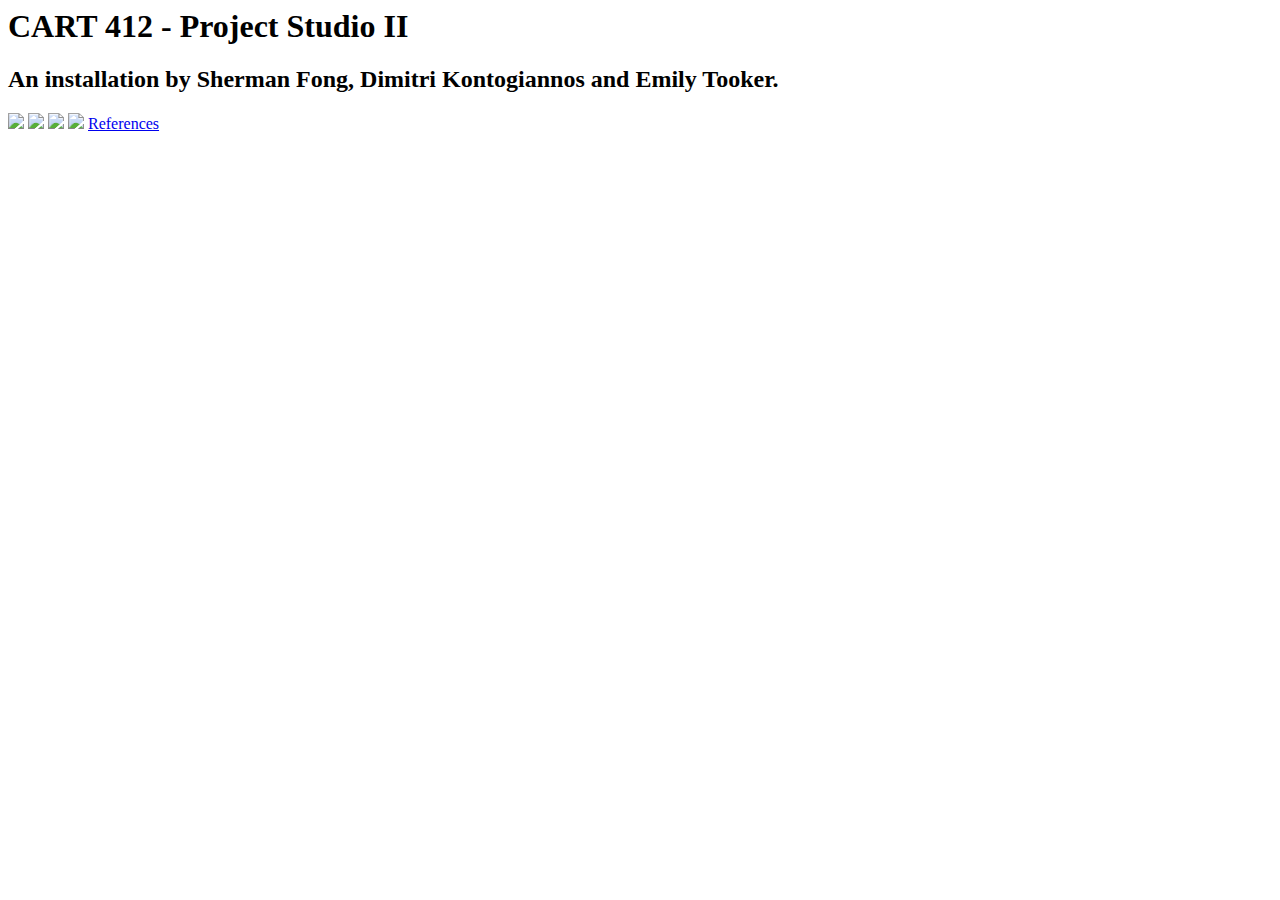
==== index.html @ 670a84e8 "Update and rename index.md to index.html" ====
<html>
<body>
<h1>CART 412 - Project Studio II</h1>

<h2>An installation by Sherman Fong, Dimitri Kontogiannos and Emily Tooker.</h2>

<img src="https://i.imgur.com/wATwZsX.png"/>
<img src="https://i.imgur.com/MxKxQgZ.png"/>
<img src="https://i.imgur.com/EljW7BZ.png"/>
<img src="https://i.imgur.com/h53Cyxn.png"/>

<a href="references.html">References</a>
</body>
</html>
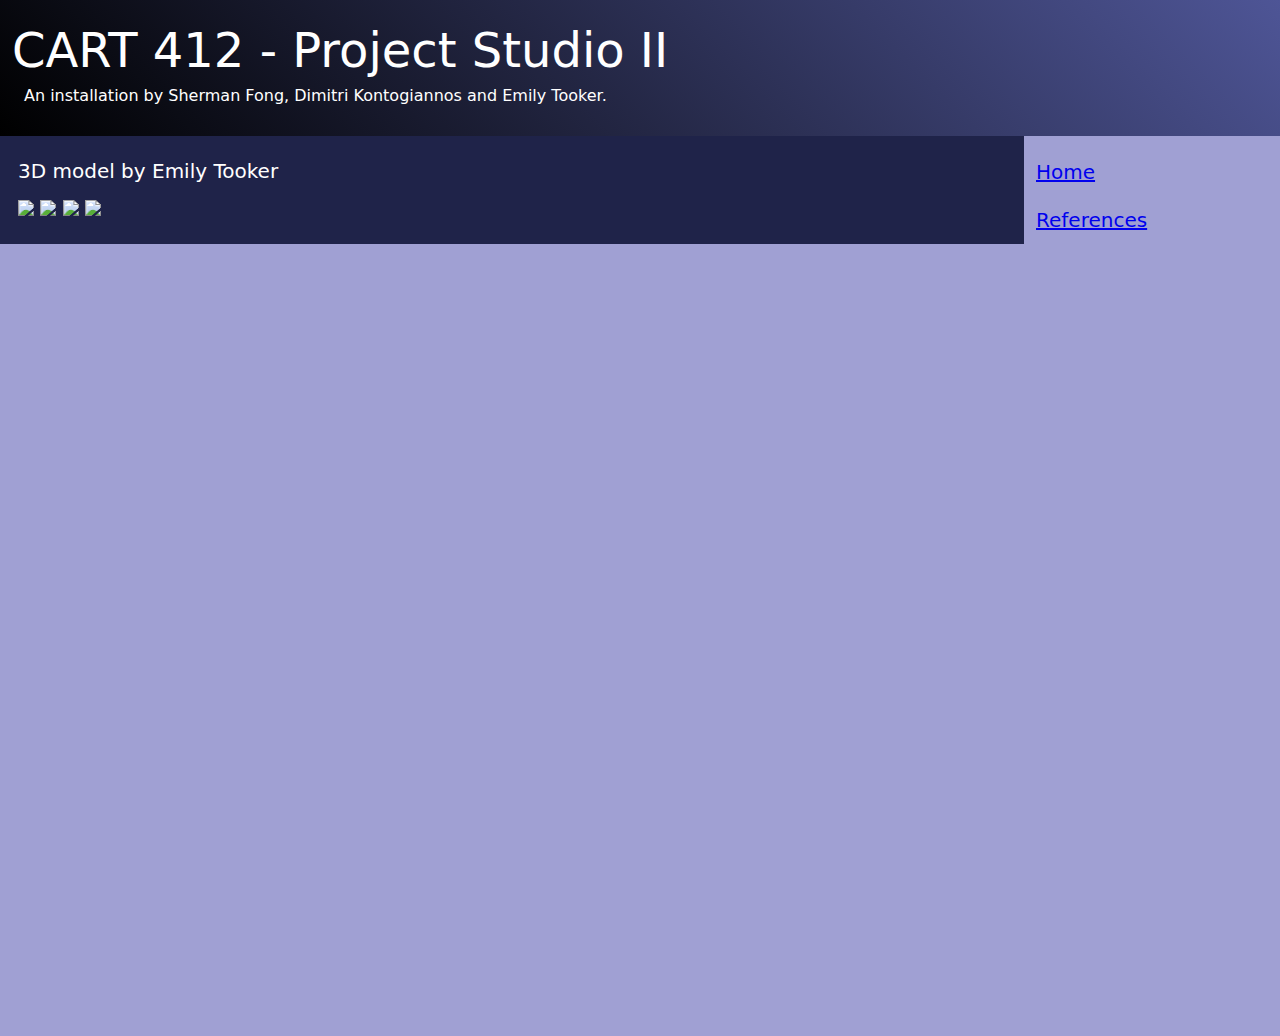
==== commit 94db0f07: "Add files via upload" ====
--- a/index.html
+++ b/index.html
@@ -1,14 +1,22 @@
-<html>
-<body>
-<h1>CART 412 - Project Studio II</h1>
-
-<h2>An installation by Sherman Fong, Dimitri Kontogiannos and Emily Tooker.</h2>
-
-<img src="https://i.imgur.com/wATwZsX.png"/>
-<img src="https://i.imgur.com/MxKxQgZ.png"/>
-<img src="https://i.imgur.com/EljW7BZ.png"/>
-<img src="https://i.imgur.com/h53Cyxn.png"/>
-
-<a href="references.html">References</a>
-</body>
-</html>
+<html>
+<head>
+<title>CART 412 - Project Studio II</title>
+<link rel="stylesheet" type="text/css" href="css/reset.css"/>
+<link rel="stylesheet" type="text/css" href="css/style.css"/>
+</head>
+<body>
+<div id="header">
+  <h1>CART 412 - Project Studio II</h1>
+  <h2>An installation by Sherman Fong, Dimitri Kontogiannos and Emily Tooker.</h2>
+</div>
+<div id="content"> 
+<p>3D model by Emily Tooker</p>
+<img src="https://i.imgur.com/wATwZsX.png"/> <img src="https://i.imgur.com/MxKxQgZ.png"/> <img src="https://i.imgur.com/EljW7BZ.png"/> <img src="https://i.imgur.com/h53Cyxn.png"/> 
+ </div>
+<aside>
+<a href="index.html">Home</a>
+<br/>
+<a href="references.html">References</a>
+</aside>
+</body>
+</html>
--- a/css/style.css
+++ b/css/style.css
@@ -0,0 +1,64 @@
+html {
+	min-height:100%;
+	position:relative;
+}
+
+body {
+	line-height:1.1;
+	font-family: Segoe UI,Frutiger,Frutiger Linotype,Dejavu Sans,Helvetica Neue,Arial,sans-serif;
+	background-color: #A0A0D3;
+	color: #fff; 
+	}
+
+img {
+	padding-bottom: 12px;
+	}
+
+#header {
+	/*background-color: #5AD1B7;*/
+	/* Permalink - use to edit and share this gradient: http://colorzilla.com/gradient-editor/#000000+0,4e5596+100 */
+background: rgb(0,0,0); /* Old browsers */
+background: -moz-linear-gradient(45deg, rgba(0,0,0,1) 0%, rgba(78,85,150,1) 100%); /* FF3.6-15 */
+background: -webkit-linear-gradient(45deg, rgba(0,0,0,1) 0%,rgba(78,85,150,1) 100%); /* Chrome10-25,Safari5.1-6 */
+background: linear-gradient(45deg, rgba(0,0,0,1) 0%,rgba(78,85,150,1) 100%); /* W3C, IE10+, FF16+, Chrome26+, Opera12+, Safari7+ */
+filter: progid:DXImageTransform.Microsoft.gradient( startColorstr='#000000', endColorstr='#4e5596',GradientType=1 ); /* IE6-9 fallback on horizontal gradient */
+	width: 100%;
+}
+
+#header h1 {
+	font-size: 48px;
+	margin-left: 12px;
+	padding-top: 24px;
+	margin-bottom: 4px;
+}
+
+#header h2 {
+	margin-left: 24px;
+	padding-top: 6px;
+	padding-bottom: 32px;
+}
+
+#content {
+	background-color: #1F2349;
+	float:left;
+	width: 80%;
+	padding: 12px;
+	font-size: 20px;
+	padding-left: 18px;
+}
+
+#content p{
+	padding-top: 12px;
+	padding-bottom: 18px;
+}
+
+
+aside {
+	background-color: #A0A0D3;
+	font-size: 20px;
+	padding: 12px;
+	width: 20%;
+	float:right;
+	height:100%;
+	line-height: 2.4;
+}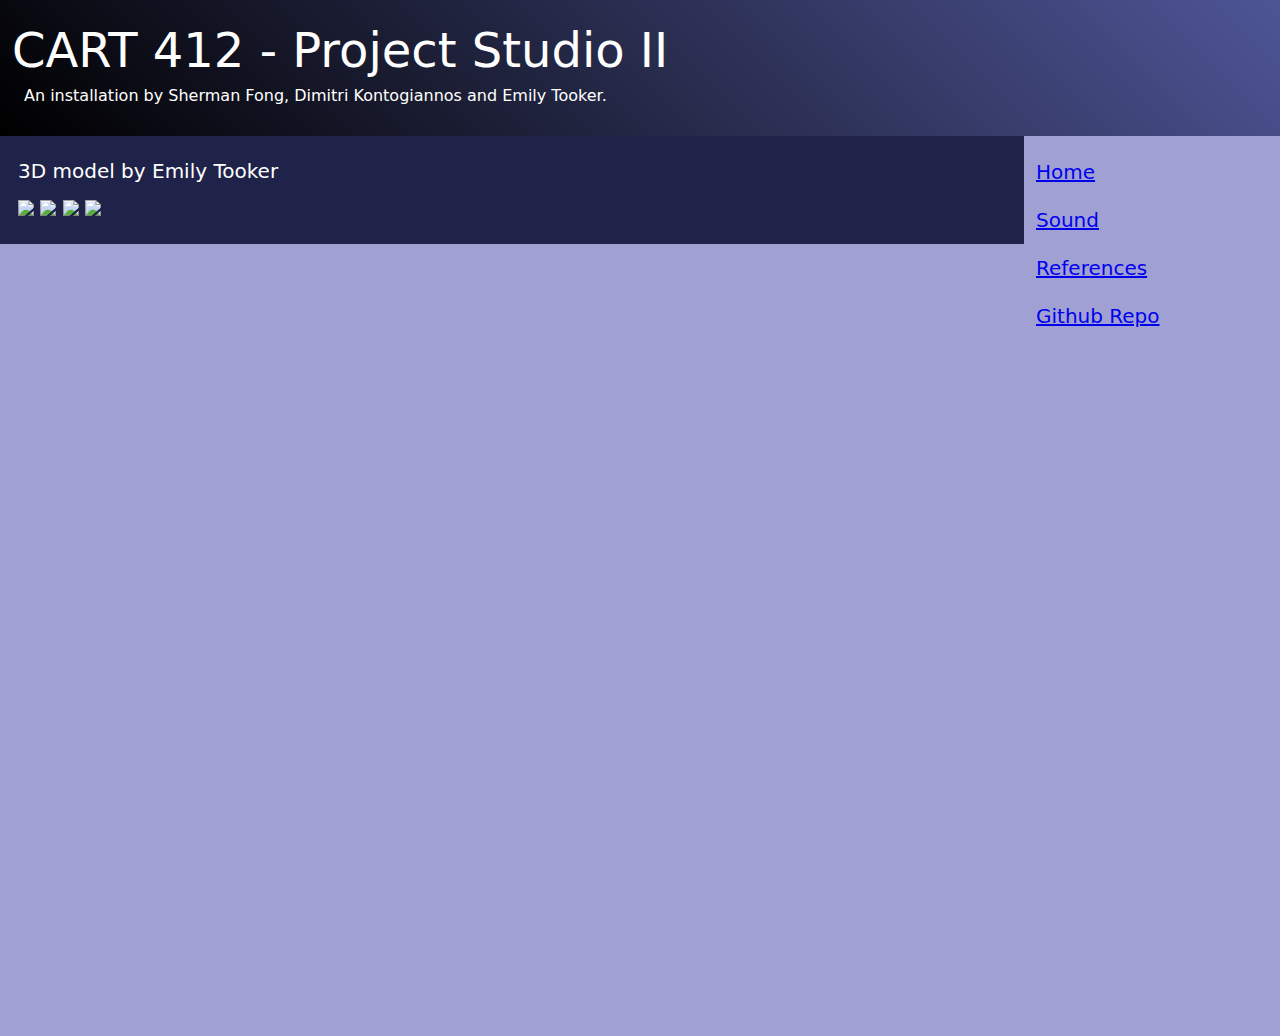
==== commit f8eac02b: "Add files via upload" ====
--- a/index.html
+++ b/index.html
@@ -11,12 +11,19 @@
 </div>
 <div id="content"> 
 <p>3D model by Emily Tooker</p>
-<img src="https://i.imgur.com/wATwZsX.png"/> <img src="https://i.imgur.com/MxKxQgZ.png"/> <img src="https://i.imgur.com/EljW7BZ.png"/> <img src="https://i.imgur.com/h53Cyxn.png"/> 
+<img src="https://i.imgur.com/wATwZsX.png"/> 
+<img src="https://i.imgur.com/MxKxQgZ.png"/> 
+<img src="https://i.imgur.com/EljW7BZ.png"/> 
+<img src="https://i.imgur.com/h53Cyxn.png"/> 
  </div>
 <aside>
 <a href="index.html">Home</a>
 <br/>
+<a href="sound.html">Sound</a>
+<br/>
 <a href="references.html">References</a>
+<br/>
+<a href="https://github.com/sfong412/cart412">Github Repo</a>
 </aside>
 </body>
 </html>
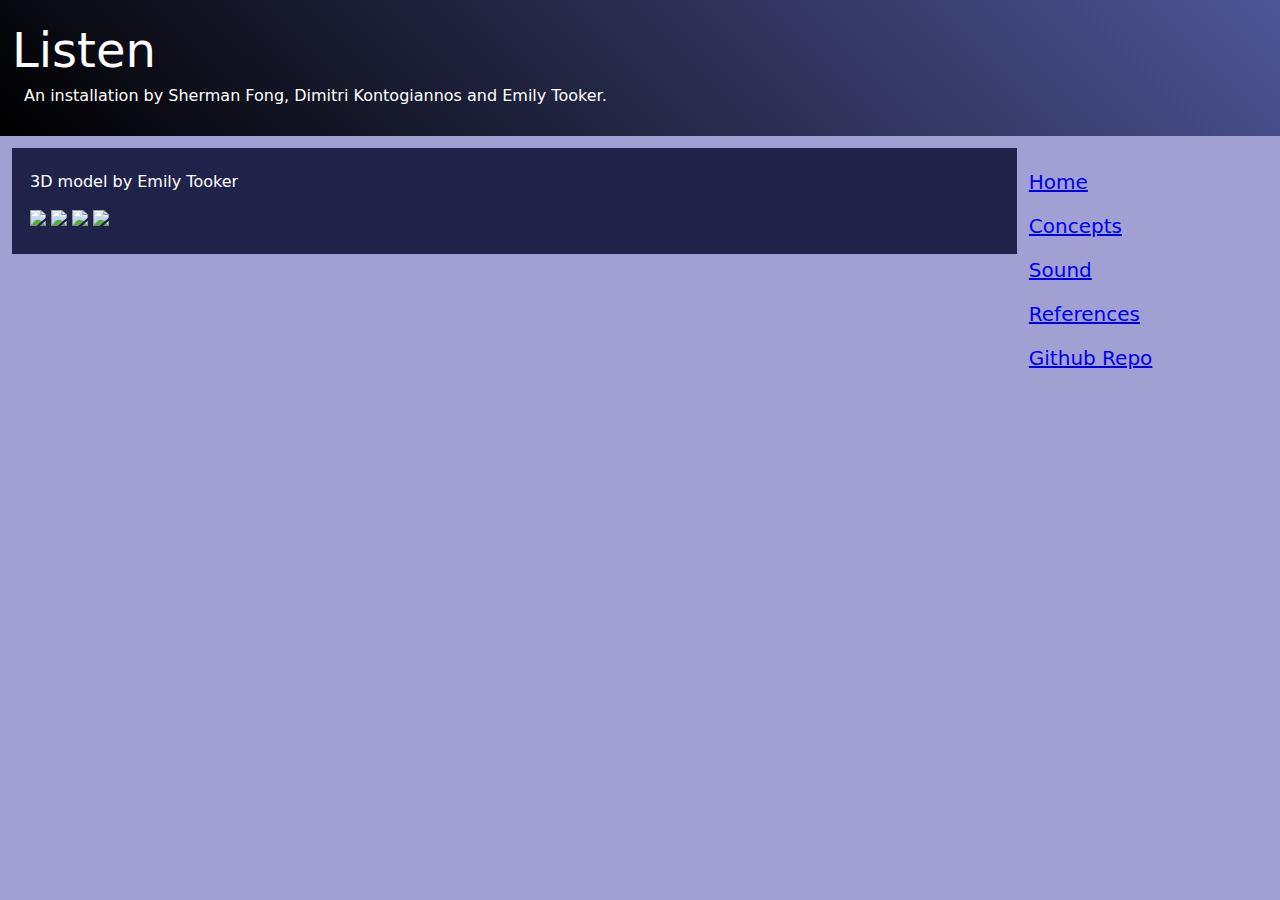
==== commit 0190c21e: "Add files via upload" ====
--- a/index.html
+++ b/index.html
@@ -1,29 +1,23 @@
 <html>
 <head>
-<title>CART 412 - Project Studio II</title>
+<title>Listen - Project Studio II</title>
 <link rel="stylesheet" type="text/css" href="css/reset.css"/>
 <link rel="stylesheet" type="text/css" href="css/style.css"/>
 </head>
 <body>
 <div id="header">
-  <h1>CART 412 - Project Studio II</h1>
+  <h1>Listen</h1>
   <h2>An installation by Sherman Fong, Dimitri Kontogiannos and Emily Tooker.</h2>
 </div>
-<div id="content"> 
-<p>3D model by Emily Tooker</p>
-<img src="https://i.imgur.com/wATwZsX.png"/> 
-<img src="https://i.imgur.com/MxKxQgZ.png"/> 
-<img src="https://i.imgur.com/EljW7BZ.png"/> 
-<img src="https://i.imgur.com/h53Cyxn.png"/> 
- </div>
-<aside>
-<a href="index.html">Home</a>
-<br/>
-<a href="sound.html">Sound</a>
-<br/>
-<a href="references.html">References</a>
-<br/>
-<a href="https://github.com/sfong412/cart412">Github Repo</a>
-</aside>
+<div id="main">
+  <div id="content">
+    <p>3D model by Emily Tooker</p>
+    <img src="https://i.imgur.com/wATwZsX.png"/> <img src="https://i.imgur.com/MxKxQgZ.png"/> <img src="https://i.imgur.com/EljW7BZ.png"/> <img src="https://i.imgur.com/h53Cyxn.png"/> </div>
+  <div id="sidebar"> <a href="index.html">Home</a> <br/>
+    <a href="poc.html">Concepts</a> <br/>
+    <a href="sound.html">Sound</a> <br/>
+    <a href="references.html">References</a> <br/>
+    <a href="https://github.com/sfong412/cart412">Github Repo</a> </div>
+</div>
 </body>
 </html>
--- a/css/style.css
+++ b/css/style.css
@@ -38,13 +38,20 @@
 	padding-bottom: 32px;
 }
 
+#main {
+	width: 100%;
+	padding: 12px;
+}
+
 #content {
 	background-color: #1F2349;
 	float:left;
 	width: 80%;
 	padding: 12px;
-	font-size: 20px;
+	line-height: 1.2;
+	font-size: 16px;
 	padding-left: 18px;
+	margin-bottom: 18px;
 }
 
 #content p{
@@ -52,13 +59,20 @@
 	padding-bottom: 18px;
 }
 
+#content td {
+	padding: 0px 6px 0px;
+}
 
-aside {
+#sidebar {
 	background-color: #A0A0D3;
 	font-size: 20px;
 	padding: 12px;
 	width: 20%;
 	float:right;
-	height:100%;
-	line-height: 2.4;
-}+/*	height:100%;*/
+	line-height: 2.2;
+}
+
+audio {
+	width: 80%;
+	}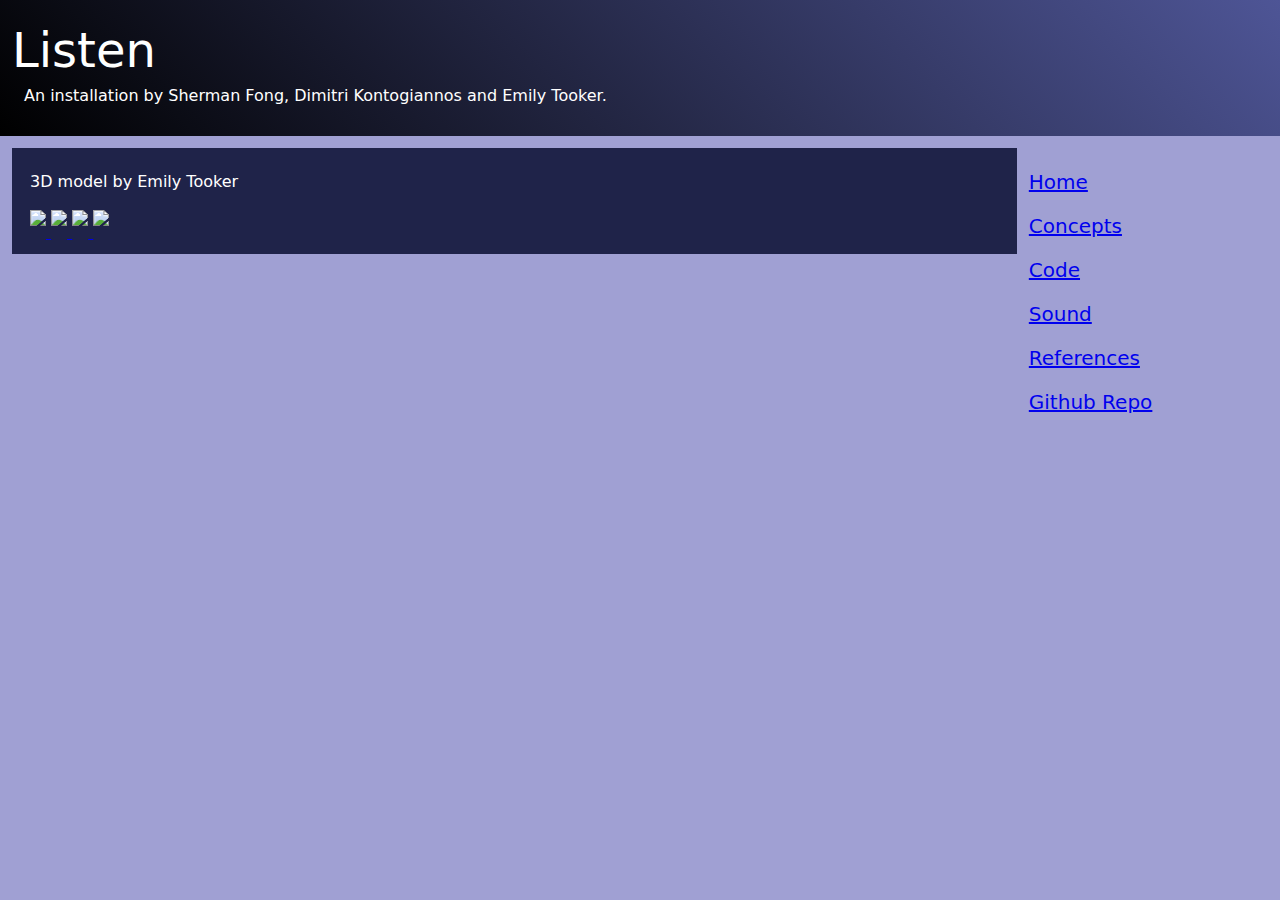
==== commit 4397f9a2: "added links to images and added code.html" ====
--- a/index.html
+++ b/index.html
@@ -1,23 +1,46 @@
 <html>
+
 <head>
-<title>Listen - Project Studio II</title>
-<link rel="stylesheet" type="text/css" href="css/reset.css"/>
-<link rel="stylesheet" type="text/css" href="css/style.css"/>
+  <title>Listen - Project Studio II</title>
+  <link rel="stylesheet" type="text/css" href="css/reset.css" />
+  <link rel="stylesheet" type="text/css" href="css/style.css" />
 </head>
+
 <body>
-<div id="header">
-  <h1>Listen</h1>
-  <h2>An installation by Sherman Fong, Dimitri Kontogiannos and Emily Tooker.</h2>
-</div>
-<div id="main">
-  <div id="content">
-    <p>3D model by Emily Tooker</p>
-    <img src="https://i.imgur.com/wATwZsX.png"/> <img src="https://i.imgur.com/MxKxQgZ.png"/> <img src="https://i.imgur.com/EljW7BZ.png"/> <img src="https://i.imgur.com/h53Cyxn.png"/> </div>
-  <div id="sidebar"> <a href="index.html">Home</a> <br/>
-    <a href="poc.html">Concepts</a> <br/>
-    <a href="sound.html">Sound</a> <br/>
-    <a href="references.html">References</a> <br/>
-    <a href="https://github.com/sfong412/cart412">Github Repo</a> </div>
-</div>
+  <div id="header">
+    <h1>Listen</h1>
+    <h2>An installation by Sherman Fong, Dimitri Kontogiannos and Emily Tooker.</h2>
+  </div>
+  <div id="main">
+    <div id="content">
+      <p>3D model by Emily Tooker</p>
+      <a href="https://i.imgur.com/wATwZsX.png">
+        <img src="https://i.imgur.com/wATwZsX.png" />
+      </a>
+      <a href="https://i.imgur.com/MxKxQgZ.png">
+        <img src="https://i.imgur.com/MxKxQgZ.png" />
+      </a>
+      <a href="https://i.imgur.com/EljW7BZ.png">
+        <img src="https://i.imgur.com/EljW7BZ.png" />
+      </a>
+      <a href="https://i.imgur.com/h53Cyxn.png">
+        <img src="https://i.imgur.com/h53Cyxn.png" />
+      </a>
+    </div>
+    <div id="sidebar">
+      <a href="index.html">Home</a>
+      <br/>
+      <a href="poc.html">Concepts</a>
+      <br/>
+      <a href="code.html">Code</a>
+      <br/>
+      <a href="sound.html">Sound</a>
+      <br/>
+      <a href="references.html">References</a>
+      <br/>
+      <a href="https://github.com/sfong412/cart412">Github Repo</a>
+    </div>
+  </div>
 </body>
-</html>
+
+</html>--- a/css/style.css
+++ b/css/style.css
@@ -1,27 +1,32 @@
 html {
-	min-height:100%;
-	position:relative;
+	min-height: 100%;
+	position: relative;
 }
 
 body {
-	line-height:1.1;
-	font-family: Segoe UI,Frutiger,Frutiger Linotype,Dejavu Sans,Helvetica Neue,Arial,sans-serif;
+	line-height: 1.1;
+	font-family: Segoe UI, Frutiger, Frutiger Linotype, Dejavu Sans, Helvetica Neue, Arial, sans-serif;
 	background-color: #A0A0D3;
-	color: #fff; 
-	}
+	color: #fff;
+}
 
 img {
 	padding-bottom: 12px;
-	}
+}
 
 #header {
 	/*background-color: #5AD1B7;*/
 	/* Permalink - use to edit and share this gradient: http://colorzilla.com/gradient-editor/#000000+0,4e5596+100 */
-background: rgb(0,0,0); /* Old browsers */
-background: -moz-linear-gradient(45deg, rgba(0,0,0,1) 0%, rgba(78,85,150,1) 100%); /* FF3.6-15 */
-background: -webkit-linear-gradient(45deg, rgba(0,0,0,1) 0%,rgba(78,85,150,1) 100%); /* Chrome10-25,Safari5.1-6 */
-background: linear-gradient(45deg, rgba(0,0,0,1) 0%,rgba(78,85,150,1) 100%); /* W3C, IE10+, FF16+, Chrome26+, Opera12+, Safari7+ */
-filter: progid:DXImageTransform.Microsoft.gradient( startColorstr='#000000', endColorstr='#4e5596',GradientType=1 ); /* IE6-9 fallback on horizontal gradient */
+	background: rgb(0, 0, 0);
+	/* Old browsers */
+	background: -moz-linear-gradient(45deg, rgba(0, 0, 0, 1) 0%, rgba(78, 85, 150, 1) 100%);
+	/* FF3.6-15 */
+	background: -webkit-linear-gradient(45deg, rgba(0, 0, 0, 1) 0%, rgba(78, 85, 150, 1) 100%);
+	/* Chrome10-25,Safari5.1-6 */
+	background: linear-gradient(45deg, rgba(0, 0, 0, 1) 0%, rgba(78, 85, 150, 1) 100%);
+	/* W3C, IE10+, FF16+, Chrome26+, Opera12+, Safari7+ */
+	filter: progid:DXImageTransform.Microsoft.gradient( startColorstr='#000000', endColorstr='#4e5596', GradientType=1);
+	/* IE6-9 fallback on horizontal gradient */
 	width: 100%;
 }
 
@@ -45,7 +50,7 @@
 
 #content {
 	background-color: #1F2349;
-	float:left;
+	float: left;
 	width: 80%;
 	padding: 12px;
 	line-height: 1.2;
@@ -54,7 +59,7 @@
 	margin-bottom: 18px;
 }
 
-#content p{
+#content p {
 	padding-top: 12px;
 	padding-bottom: 18px;
 }
@@ -68,11 +73,11 @@
 	font-size: 20px;
 	padding: 12px;
 	width: 20%;
-	float:right;
-/*	height:100%;*/
+	float: right;
+	/*	height:100%;*/
 	line-height: 2.2;
 }
 
 audio {
 	width: 80%;
-	}+}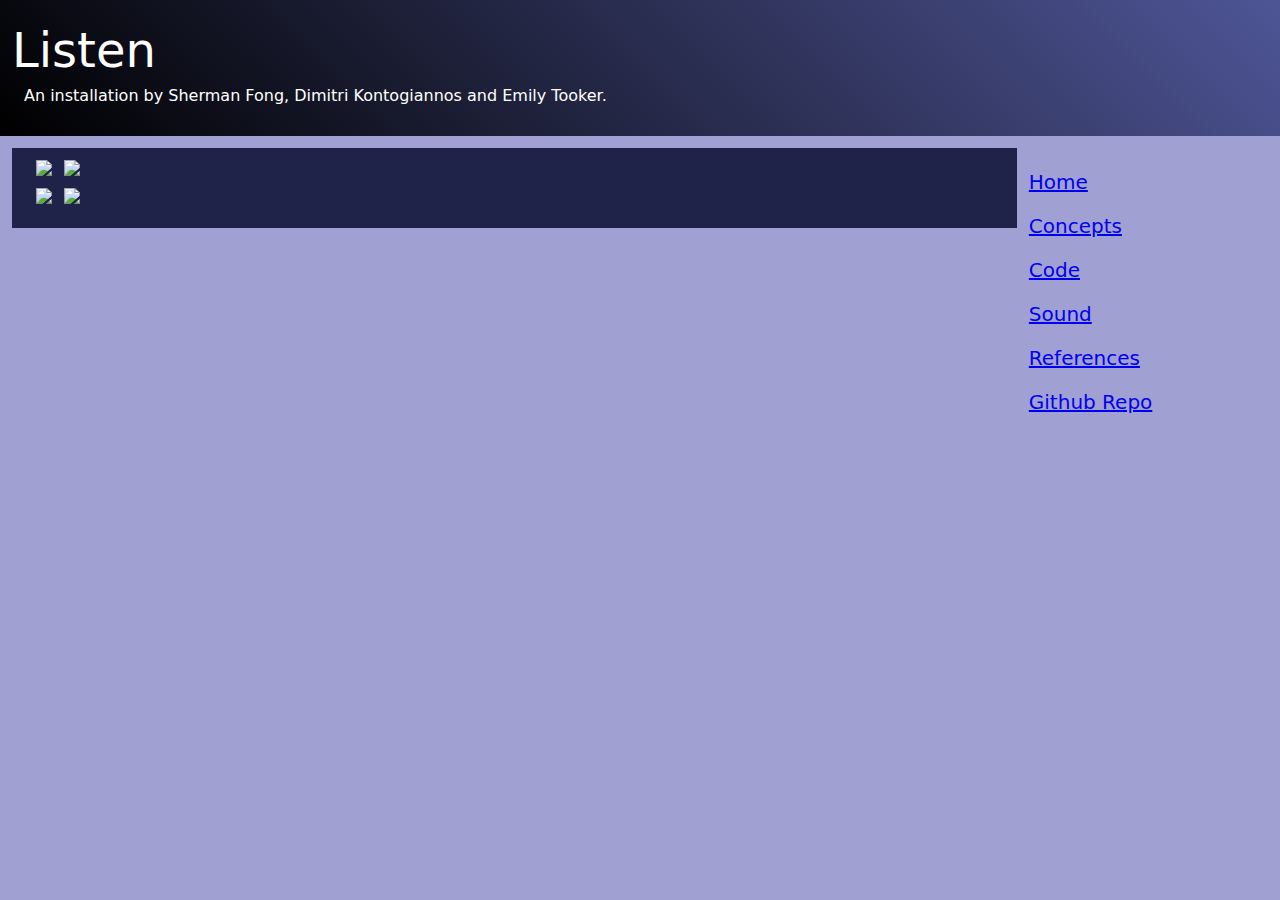
==== commit 5f1c95c6: "updated index page and added emily's text to poc page" ====
--- a/index.html
+++ b/index.html
@@ -12,21 +12,6 @@
     <h2>An installation by Sherman Fong, Dimitri Kontogiannos and Emily Tooker.</h2>
   </div>
   <div id="main">
-    <div id="content">
-      <p>3D model by Emily Tooker</p>
-      <a href="https://i.imgur.com/wATwZsX.png">
-        <img src="https://i.imgur.com/wATwZsX.png" />
-      </a>
-      <a href="https://i.imgur.com/MxKxQgZ.png">
-        <img src="https://i.imgur.com/MxKxQgZ.png" />
-      </a>
-      <a href="https://i.imgur.com/EljW7BZ.png">
-        <img src="https://i.imgur.com/EljW7BZ.png" />
-      </a>
-      <a href="https://i.imgur.com/h53Cyxn.png">
-        <img src="https://i.imgur.com/h53Cyxn.png" />
-      </a>
-    </div>
     <div id="sidebar">
       <a href="index.html">Home</a>
       <br/>
@@ -40,6 +25,34 @@
       <br/>
       <a href="https://github.com/sfong412/cart412">Github Repo</a>
     </div>
+    <div class="content">
+      <table>
+        <tr>
+          <td>
+            <a href="https://i.imgur.com/TYaWt6i.jpg">
+              <img src="https://i.imgur.com/TYaWt6i.jpg">
+            </a>
+          </td>
+          <td>
+            <a href="https://i.imgur.com/Xvg1WPA.jpg">
+              <img src="https://i.imgur.com/Xvg1WPA.jpg">
+            </a>
+          </td>
+        </tr>
+        <tr>
+          <td>
+            <a href="https://i.imgur.com/IqsQ21Q.jpg">
+              <img src="https://i.imgur.com/IqsQ21Q.jpg">
+            </a>
+          </td>
+          <td>
+            <a href="https://i.imgur.com/8rrAq07.jpg">
+              <img src="https://i.imgur.com/8rrAq07.jpg">
+            </a>
+          </td>
+        </tr>
+      </table>
+    </div>
   </div>
 </body>
 
--- a/css/style.css
+++ b/css/style.css
@@ -48,23 +48,28 @@
 	padding: 12px;
 }
 
-#content {
+.content {
 	background-color: #1F2349;
 	float: left;
 	width: 80%;
 	padding: 12px;
 	line-height: 1.2;
-	font-size: 16px;
 	padding-left: 18px;
 	margin-bottom: 18px;
 }
 
-#content p {
+.content p {
+	font-size: 16px;
 	padding-top: 12px;
 	padding-bottom: 18px;
 }
 
-#content td {
+.content h2 {
+	font-size: 28px;
+	text-align: right;
+}
+
+.content td {
 	padding: 0px 6px 0px;
 }
 
@@ -80,4 +85,11 @@
 
 audio {
 	width: 80%;
+}
+
+.codeExample{
+	background: rgba(41, 69, 121, 0.452);
+	border-left: 4px solid rgb(2, 134, 223);
+	margin:6px;
+	padding: 12px;
 }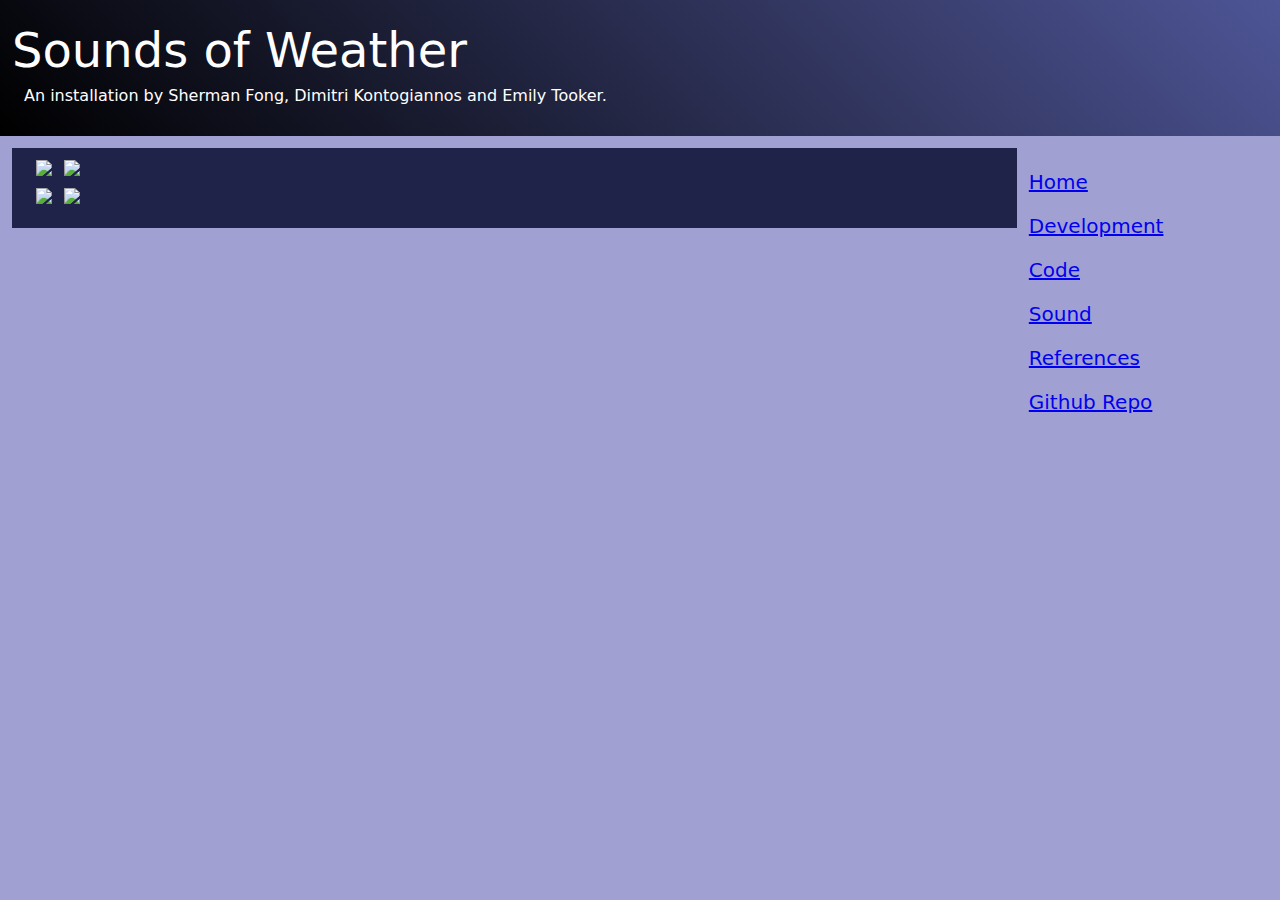
==== commit 01feebe4: "finally we have a title" ====
--- a/index.html
+++ b/index.html
@@ -1,21 +1,21 @@
 <html>
 
 <head>
-  <title>Listen - Project Studio II</title>
+  <title>Sounds of Weather</title>
   <link rel="stylesheet" type="text/css" href="css/reset.css" />
   <link rel="stylesheet" type="text/css" href="css/style.css" />
 </head>
 
 <body>
   <div id="header">
-    <h1>Listen</h1>
+    <h1>Sounds of Weather</h1>
     <h2>An installation by Sherman Fong, Dimitri Kontogiannos and Emily Tooker.</h2>
   </div>
   <div id="main">
     <div id="sidebar">
       <a href="index.html">Home</a>
       <br/>
-      <a href="poc.html">Concepts</a>
+      <a href="poc.html">Development</a>
       <br/>
       <a href="code.html">Code</a>
       <br/>
--- a/css/style.css
+++ b/css/style.css
@@ -73,6 +73,14 @@
 	padding: 0px 6px 0px;
 }
 
+.content img {
+	max-width: 400px;
+}
+
+.content a {
+	color: #fff;
+}
+
 #sidebar {
 	background-color: #A0A0D3;
 	font-size: 20px;
